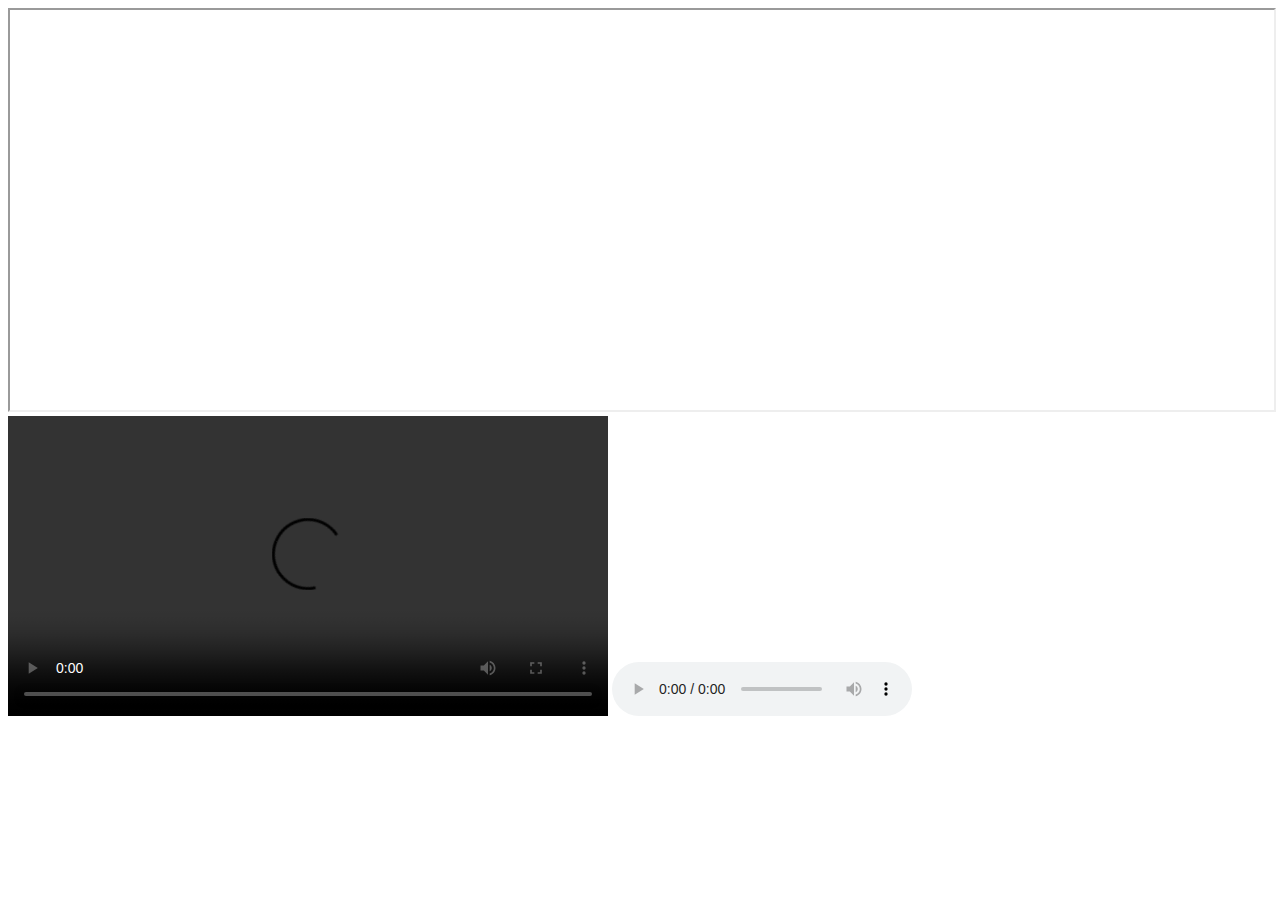
==== embeddingOriginalWork.html @ e17dc461 "Add files via upload" ====
<!DOCTYPE html>
<html>
	<head>
		<title>embeddingOriginalWork</title>
	</head>
	<body>
		<iframe width="100%" height="400px" src="https://www.youtube.com/watch?v=JPJjwHAIny4?start=180&autiplay" ></iframe>
		<video width="600" height="300" controls>
			<source src="sd1554242345_2.mp4" type="video/mp4"></video>
		<audio controls><source src="Taylor%20Swift%20-%20Love%20Story.mp3" type="audio/mpeg"></audio>
		<object width="200%" height="400px" data="Math 125 HW_1A (4.9).html"></object>
	<body>	
</html>
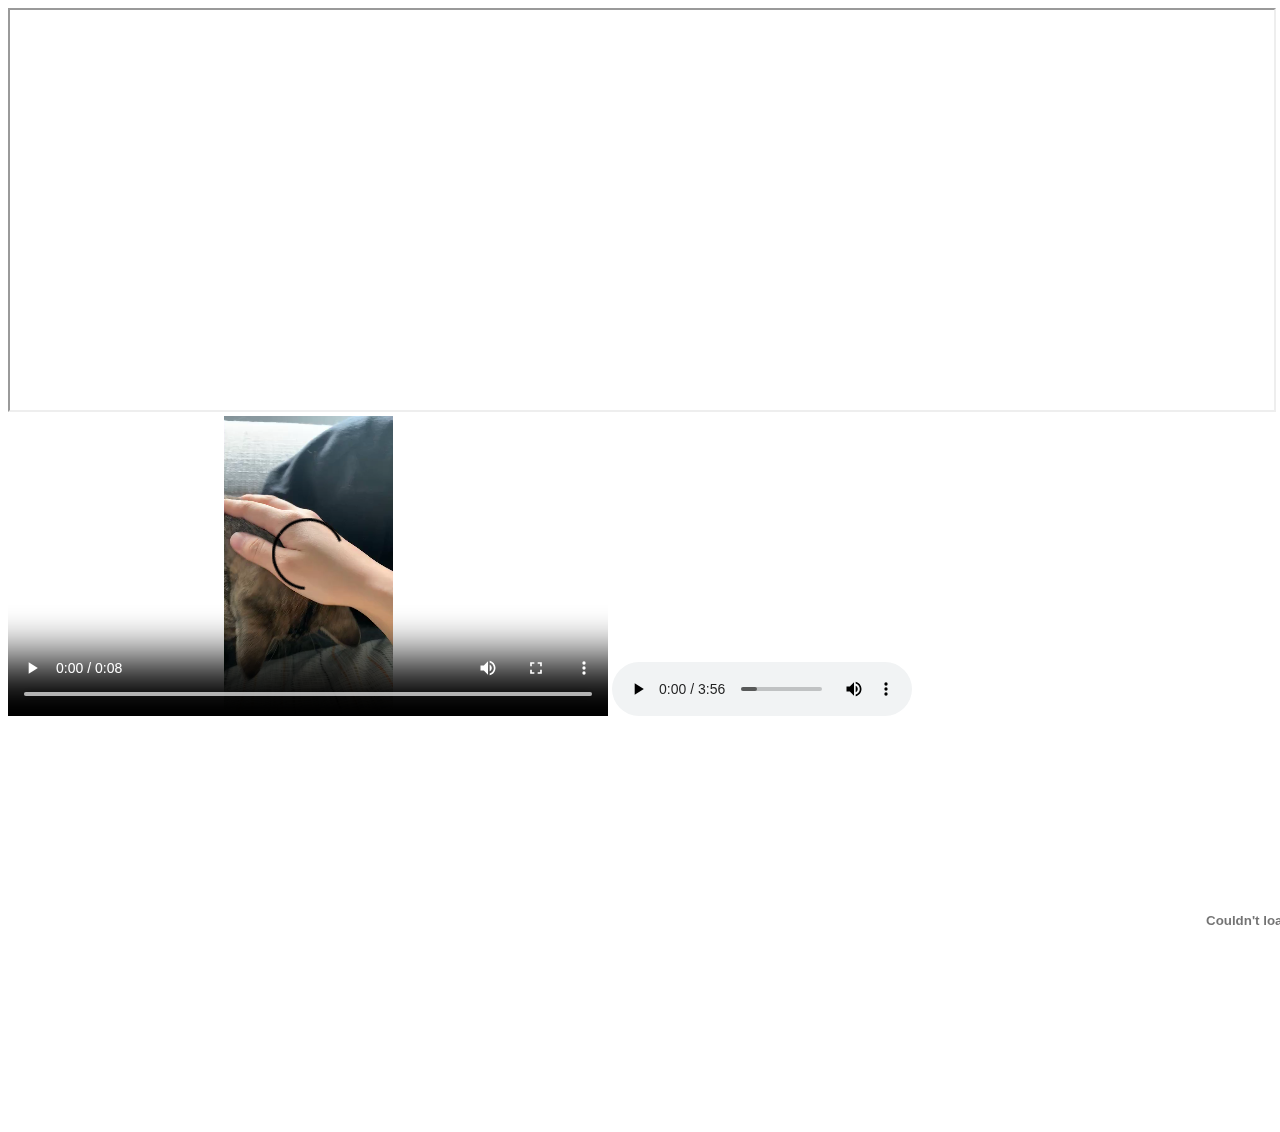
==== commit bc362d05: "Add files via upload" ====
--- a/embeddingOriginalWork.html
+++ b/embeddingOriginalWork.html
@@ -4,10 +4,10 @@
 		<title>embeddingOriginalWork</title>
 	</head>
 	<body>
-		<iframe width="100%" height="400px" src="https://www.youtube.com/watch?v=JPJjwHAIny4?start=180&autiplay" ></iframe>
+		<iframe width="100%" height="400px" src="https://www.youtube.com/embed/8_JbZvHc92U?start=180&autoplay=1"></iframe>
 		<video width="600" height="300" controls>
-			<source src="sd1554242345_2.mp4" type="video/mp4"></video>
-		<audio controls><source src="Taylor%20Swift%20-%20Love%20Story.mp3" type="audio/mpeg"></audio>
-		<object width="200%" height="400px" data="Math 125 HW_1A (4.9).html"></object>
+			<source src="B.mp4" type="video/mp4"></video>
+		<audio controls><source src="C.mp3" type="audio/mpeg"></audio>
+		<object width="200%" height="400px" data="A.pdf"></object>
 	<body>	
 </html>
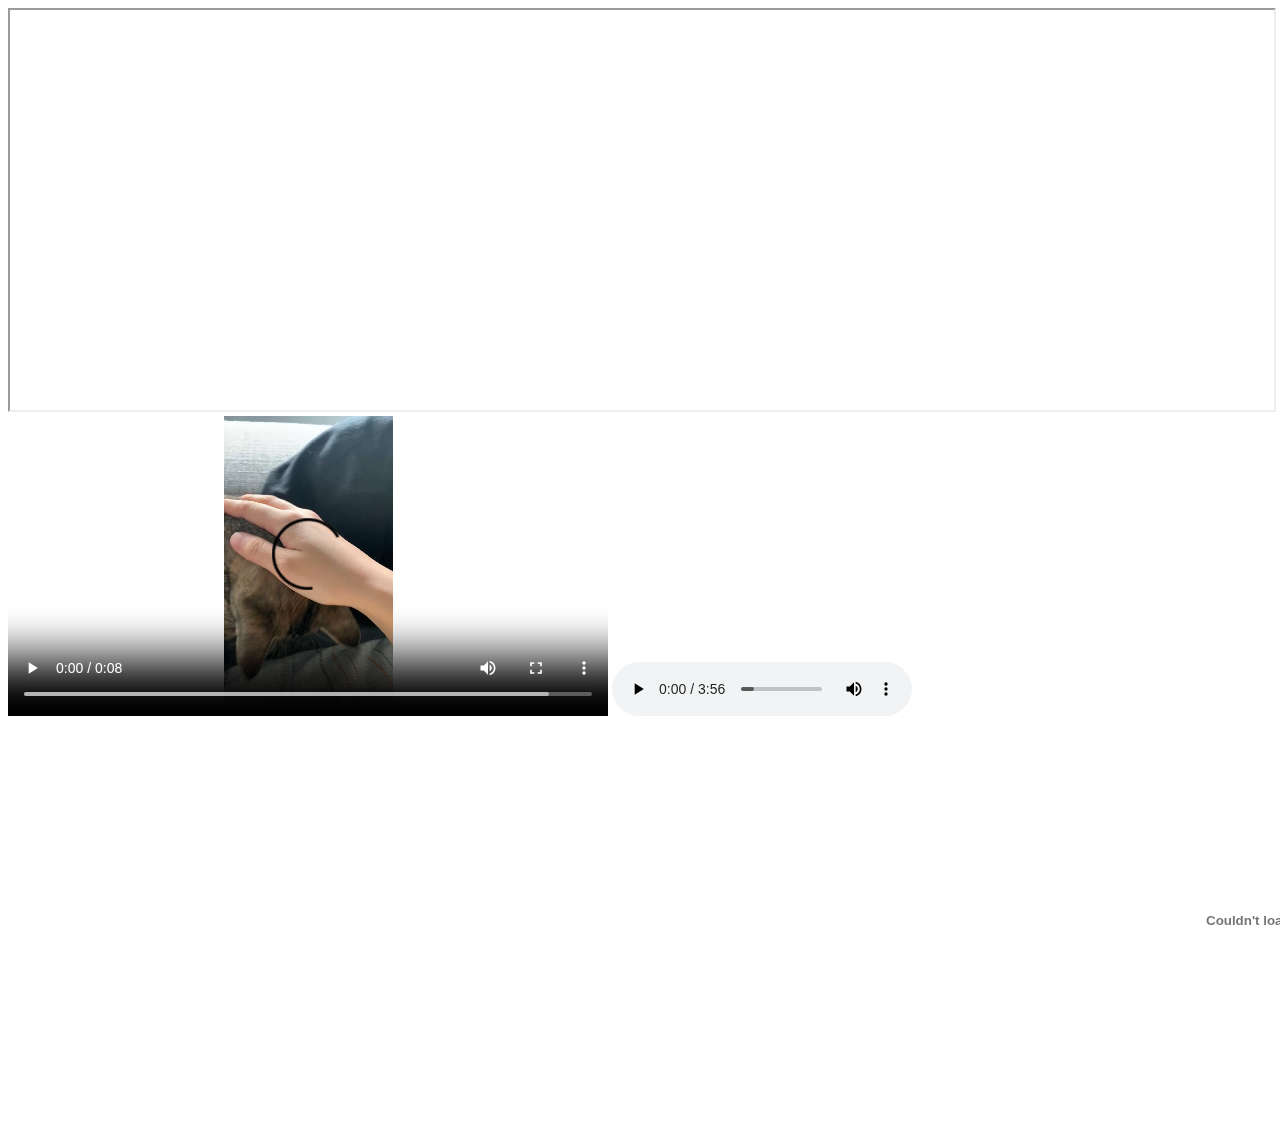
==== commit a4c1046c: "Add files via upload" ====
--- a/embeddingOriginalWork.html
+++ b/embeddingOriginalWork.html
@@ -4,7 +4,7 @@
 		<title>embeddingOriginalWork</title>
 	</head>
 	<body>
-		<iframe width="100%" height="400px" src="https://www.youtube.com/embed/8_JbZvHc92U?start=180&autoplay=1"></iframe>
+		<iframe width="100%" height="400px" src="https://www.youtube.com/embed/XlmaJ-yU46U?start=180&autoplay=1"></iframe>
 		<video width="600" height="300" controls>
 			<source src="B.mp4" type="video/mp4"></video>
 		<audio controls><source src="C.mp3" type="audio/mpeg"></audio>
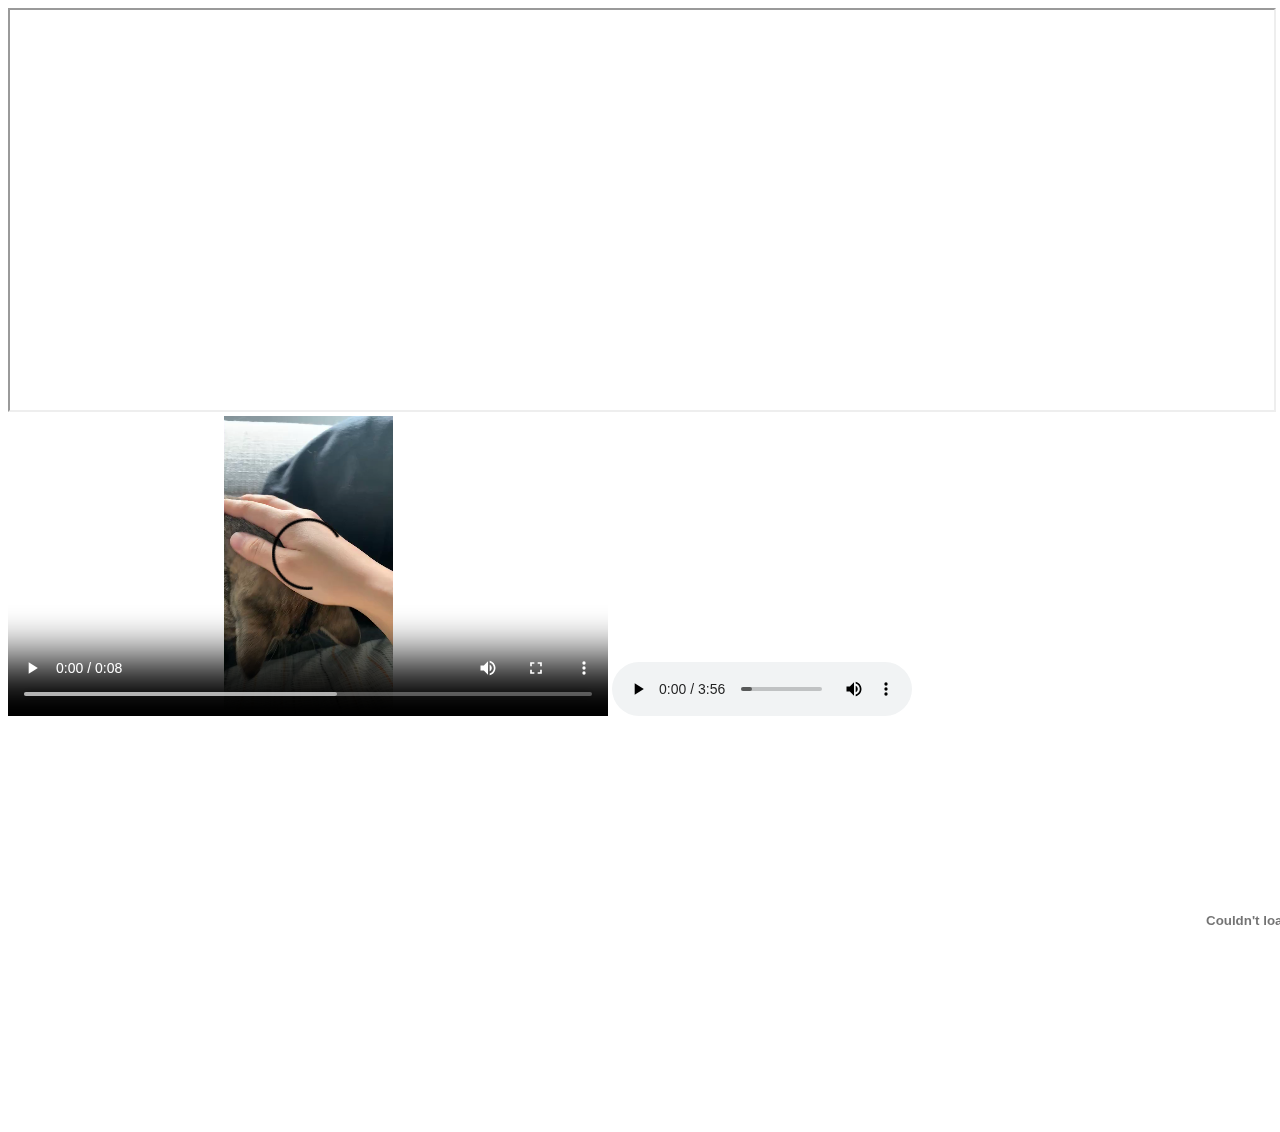
==== commit 6c92a5ba: "Add files via upload" ====
--- a/embeddingOriginalWork.html
+++ b/embeddingOriginalWork.html
@@ -4,7 +4,7 @@
 		<title>embeddingOriginalWork</title>
 	</head>
 	<body>
-		<iframe width="100%" height="400px" src="https://www.youtube.com/embed/XlmaJ-yU46U?start=180&autoplay=1"></iframe>
+		<iframe width="100%" height="400px" src="https://www.youtube.com/embed/XlmaJ-yU46U?start=180&controls=0"></iframe>
 		<video width="600" height="300" controls>
 			<source src="B.mp4" type="video/mp4"></video>
 		<audio controls><source src="C.mp3" type="audio/mpeg"></audio>
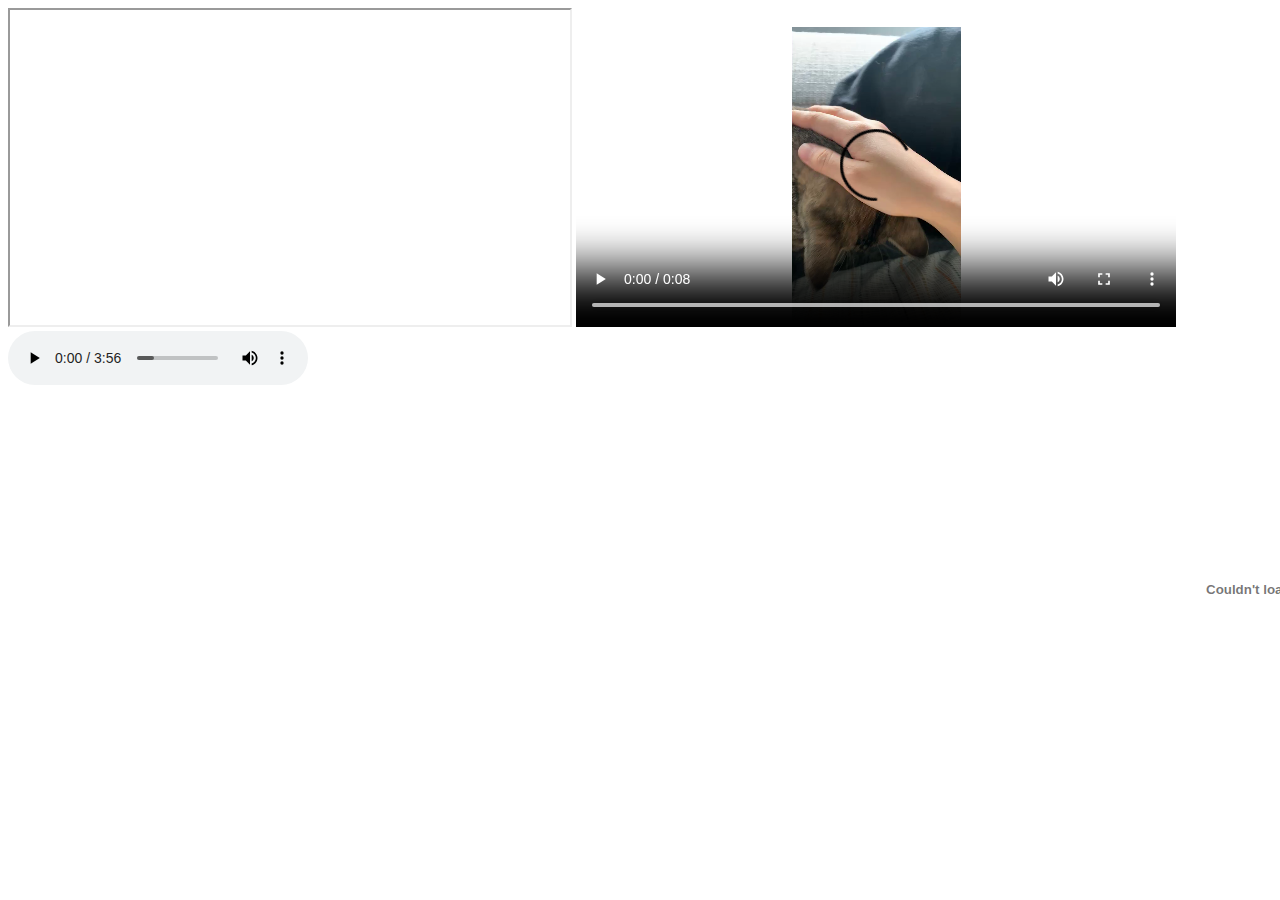
==== commit 14927713: "Add files via upload" ====
--- a/embeddingOriginalWork.html
+++ b/embeddingOriginalWork.html
@@ -4,7 +4,7 @@
 		<title>embeddingOriginalWork</title>
 	</head>
 	<body>
-		<iframe width="100%" height="400px" src="https://www.youtube.com/embed/XlmaJ-yU46U?start=180&controls=0"></iframe>
+		<iframe width="560" height="315" src="https://www.youtube.com/embed/NwlwJjelgzs?start=180&controls=0" ></iframe>		
 		<video width="600" height="300" controls>
 			<source src="B.mp4" type="video/mp4"></video>
 		<audio controls><source src="C.mp3" type="audio/mpeg"></audio>
